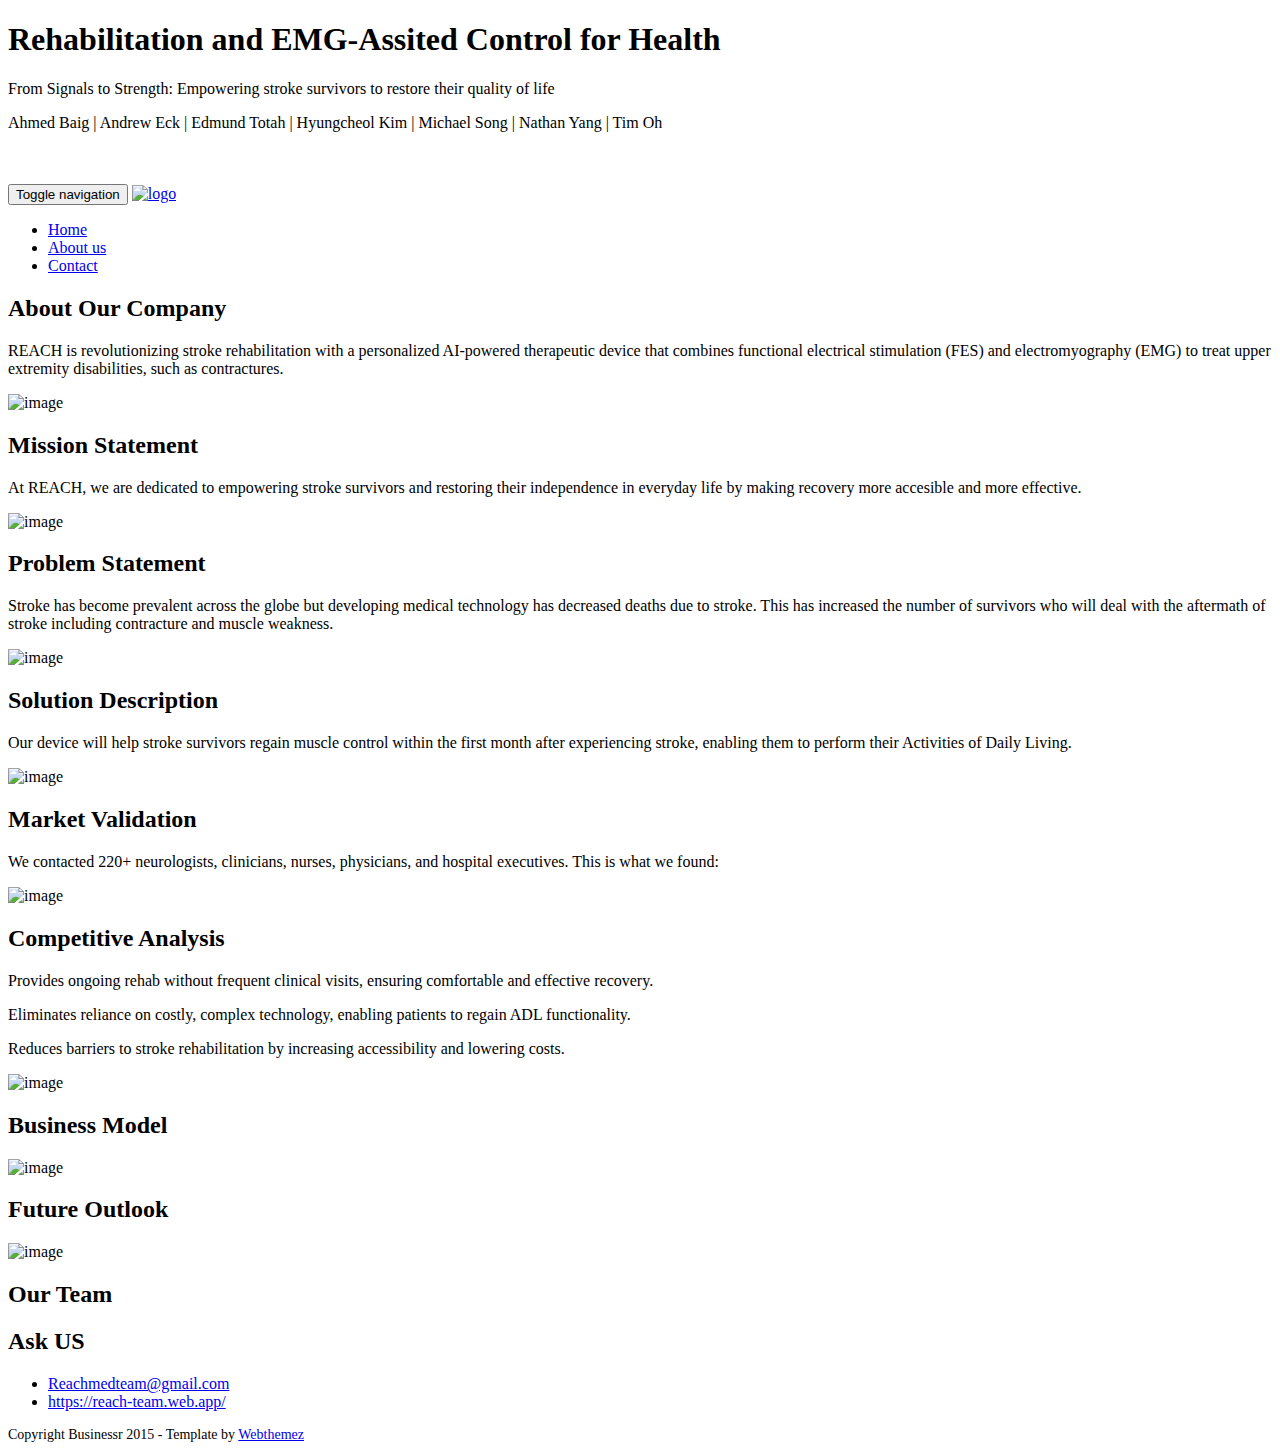
==== public/index.html @ 476dda8c "added public" ====
<!DOCTYPE html>
<html>
<head>
 
<title>REACH</title>
<meta name="viewport" content="width=device-width, initial-scale=1, maximum-scale=1, user-scalable=no">
<link rel="icon" href="/images/image.png">
<!-- CSS Files -->
<link href="/css/bootstrap.min.css" rel="stylesheet" media="screen">
<link href="/css/font-awesome.min.css" rel="stylesheet">
<link href="/fonts/icon-7-stroke/css/pe-icon-7-stroke.css" rel="stylesheet">
<link href="/css/animate.css" rel="stylesheet" media="screen">
<link href="/css/owl.theme.css" rel="stylesheet">
<link href="/css/owl.carousel.css" rel="stylesheet">
 
<link href="/css/styles.css" rel="stylesheet" media="screen">    

<!-- Google Fonts --> 
<link href='https://fonts.googleapis.com/css?family=Open+Sans:400,300,600,700' rel='stylesheet' type='text/css'>
<link href='https://fonts.googleapis.com/css?family=Alegreya+Sans:100,300,400,700' rel='stylesheet' type='text/css'>
</head>
  
<body data-spy="scroll" data-target="#navbar-scroll">
 
 <div id="top"></div>
 
<div class="fullscreen landing parallax" style="background-image:url('/images/doctors-team-walking-free-photos.jpg');" data-img-width="2000" data-img-height="1325" data-diff="100">
	
	<div class="overlay">
		<div class="container">
			<div class="row">
				<div class="col-md-8 col-md-offset-2 text-center">
  
						<h1 class="wow fadeInLeft">
						Rehabilitation and EMG-Assited Control for Health
						</h1>
					
					<div class="landing-text wow fadeInUp">
						<p>From Signals to Strength: Empowering stroke survivors to restore their quality of life</p>
						<p>Ahmed Baig | Andrew Eck | Edmund Totah | Hyungcheol Kim | Michael Song | Nathan Yang | Tim Oh</p>
					</div>				  
	<br/>
	<br/>
				</div> 
			</div>
		</div> 
	</div> 
</div>
   
<!-- NAVIGATION -->
<div id="menu">
	<nav class="navbar-wrapper navbar-default" role="navigation">
		<div class="container">
			  <div class="navbar-header">
				<button type="button" class="navbar-toggle" data-toggle="collapse" data-target=".navbar-themers">
				  <span class="sr-only">Toggle navigation</span>
				  <span class="icon-bar"></span>
				  <span class="icon-bar"></span>
				  <span class="icon-bar"></span>
				</button>
				<a class="navbar-brand site-name" href="#top"><img src="/images/image2.png" alt="logo"></a>
			  </div>
	 
			  <div id="navbar-scroll" class="collapse navbar-collapse navbar-themers navbar-right">
				<ul class="nav navbar-nav">
					<li><a href="#top">Home</a></li>
					<li><a href="#about-us">About us</a></li> 				
					<li><a href="#contact">Contact</a></li>
				</ul>
			  </div>
		</div>
	</nav>
</div>
 
<div id="about-us">
	<div class="container">
		<div class="row">
			<div class="col-md-10 col-md-offset-1 col-sm-12 text-center feature-title">
				<h2>About Our Company</h2>
				<p>REACH is revolutionizing stroke rehabilitation with a personalized AI-powered therapeutic device that combines functional electrical stimulation (FES) and electromyography (EMG) to treat upper extremity disabilities, such as contractures.</p>
			</div>
		</div>

		<div class="row row-feat">	 
			<div class="col-md-6 feature-2-pic wow fadeInLeft">
				<img src="/images/feature2-image.jpg" alt="image" class="img-responsive">
			</div>				 
			<div class="col-md-6 wow fadeInRight">
				<h2>Mission Statement</h2>
				<p>At REACH, we are dedicated to empowering stroke survivors and restoring their independence in everyday life by making recovery more accesible and more effective.
				</p>		
			</div>			 			  
		</div>	
		
		<div class="row row-feat">	 
			<div class="col-md-6 feature-2-pic wow fadeInLeft">
				<img src="/images/problem.JPG" alt="image" class="img-responsive">
			</div>				 
			<div class="col-md-6 wow fadeInRight">
				<h2>Problem Statement</h2>
				<p>Stroke has become prevalent across the globe but developing medical technology has decreased deaths due to stroke. This has increased the number of survivors who will deal with the aftermath of stroke including contracture and muscle weakness.
				</p>	
			</div>	 			  
		</div>	

		<div class="row row-feat">
			<div class="col-md-6 feature-2-pic wow fadeInLeft">
				<img src="/images/solution.JPG" alt="image" class="img-responsive">
			</div>		 
			<div class="col-md-6 wow fadeInRight">
				<h2>Solution Description</h2>
				<p>Our device will help stroke survivors regain muscle control within the first month after experiencing stroke, enabling them to perform their Activities of Daily Living.
				</p>		
			</div>	 			  
		</div>
		
		<div class="row row-feat">
			<div class="col-md-6 feature-2-pic wow fadeInLeft">
				<img src="/images/market.JPG" alt="image" class="img-responsive">
			</div>		 
			<div class="col-md-6 wow fadeInRight">
				<h2>Market Validation</h2>
				<p>We contacted 220+ neurologists, clinicians, nurses, physicians, and hospital executives. This is what we found:
				</p>		
			</div>	 			  
		</div>	

		<div class="row row-feat">
			<div class="col-md-6 feature-2-pic wow fadeInLeft">
				<img src="/images/competitive.JPG" alt="image" class="img-responsive">
			</div>		 
			<div class="col-md-6 wow fadeInRight">
				<h2>Competitive Analysis</h2>
				<p>Provides ongoing rehab without frequent clinical visits, ensuring comfortable and effective recovery.</p>	
				<p>Eliminates reliance on costly, complex technology, enabling patients to regain ADL functionality.</p>
				<p>Reduces barriers to stroke rehabilitation by increasing accessibility and lowering costs.</p>	
			</div>	 			  
		</div>

		<div class="row row-feat">
			<div class="col-md-6 feature-2-pic wow fadeInLeft">
				<img src="/images/business.JPG" alt="image" class="img-responsive">
			</div>		 
			<div class="col-md-6 wow fadeInRight">
				<h2>Business Model</h2>
				<p>
				</p>		
			</div>	 			  
		</div>

		<div class="row row-feat">
			<div class="col-md-6 feature-2-pic wow fadeInLeft">
				<img src="/images/future.JPG" alt="image" class="img-responsive">
			</div>		 
			<div class="col-md-6 wow fadeInRight">
				<h2>Future Outlook</h2>
				<p>
				</p>		
			</div>	 			  
		</div>

		<div class="row row-feat">
			<div class="col-md-6 feature-2-pic wow fadeInLeft">
				<img src="/images/team.JPG" alt="image" class="img-responsive">
			</div>		 
			<div class="col-md-6 wow fadeInRight">
				<h2>Our Team</h2>
				<p>
				</p>		
			</div>	 			  
		</div>
  
	</div>
</div>
 

<div id="contact">
	<div class="contact fullscreen parallax" style="background-image:url('/images/bg2.jpg');" data-img-width="2000" data-img-height="1334" data-diff="100">
		<div class="overlay">
			<div class="container">
				<div class="row contact-row">
				 
					<div class="col-sm-5 contact-left wow fadeInUp">
						<h2><span class="highlight">Ask</span> US</h2>
							<ul class="ul-address">
							<!-- <li><i class="pe-7s-map-marker"></i>1234 Abcdef Town, Forest Area</br>
							Mid world 10005
							</li>
							<li><i class="pe-7s-phone"></i>+0 (123) 456-7890</br>
							+0 (123) 456-7890
							</li> -->
							<li><i class="pe-7s-mail"></i><a href="mailto:Reachmedteam@gmail.com">Reachmedteam@gmail.com</a></li>
							<li><i class="pe-7s-look"></i><a href="#">https://reach-team.web.app/</a></li>
							</ul>	
								
					</div>
					 
					<!-- <div class="col-sm-7 contact-right">
						<form method="POST" id="contact-form" class="form-horizontal" action="contactengine.php" onSubmit="alert('Thank you for your feedback!');">
							<div class="form-group">
							<input type="text" name="Name" id="Name" class="form-control wow fadeInUp" placeholder="Name" required/>
							</div>
							<div class="form-group">
							<input type="text" name="Email" id="Email" class="form-control wow fadeInUp" placeholder="Email" required/>
							</div>					
							<div class="form-group">
							<textarea name="Message" rows="20" cols="20" id="Message" class="form-control input-message wow fadeInUp"  placeholder="Message" required></textarea>
							</div>
							<div class="form-group">
							<input type="submit" name="submit" value="Submit" class="btn btn-success wow fadeInUp" />
							</div>
						</form>		
					</div> -->
				</div>
			</div>
		</div>
	</div>
</div>  
<footer id="footer">
	<div class="container">
		<div class="col-sm-4 col-sm-offset-4">
			 
				<div class="social text-center">
					<ul>
						<!-- <li><a class="wow fadeInUp" href="https://twitter.com/"><i class="fa fa-twitter"></i></a></li>
						<li><a class="wow fadeInUp" href="https://www.facebook.com/" data-wow-delay="0.2s"><i class="fa fa-facebook"></i></a></li>
						<li><a class="wow fadeInUp" href="https://plus.google.com/" data-wow-delay="0.4s"><i class="fa fa-google-plus"></i></a></li>  -->
					</ul>
				</div>	
			<div class="text-center wow fadeInUp" style="font-size: 14px;">Copyright Businessr 2015 - Template by <a href="http://www.webthemez.com">Webthemez</a></div>
			<a href="#" class="scrollToTop"><i class="pe-7s-up-arrow pe-va"></i></a>
		</div>	
	</div>	
</footer>
	
	<!-- javascript files -->
    <script src="/js/jquery.js"></script>
    <script src="/js/bootstrap.min.js"></script>
    <script src="/js/custom.js"></script>
    <script src="/js/jquery.sticky.js"></script>
	<script src="/js/wow.min.js"></script>
	<script src="/js/owl.carousel.min.js"></script>
	<script src="/js/ekko-lightbox-min.js"></script>
	<script type="text/javascript">
	$(document).delegate('*[data-toggle="lightbox"]', 'click', function(event) { event.preventDefault(); $(this).ekkoLightbox(); }); 
	</script>
	<script>
		new WOW().init();
	</script>
  </body>
</html>
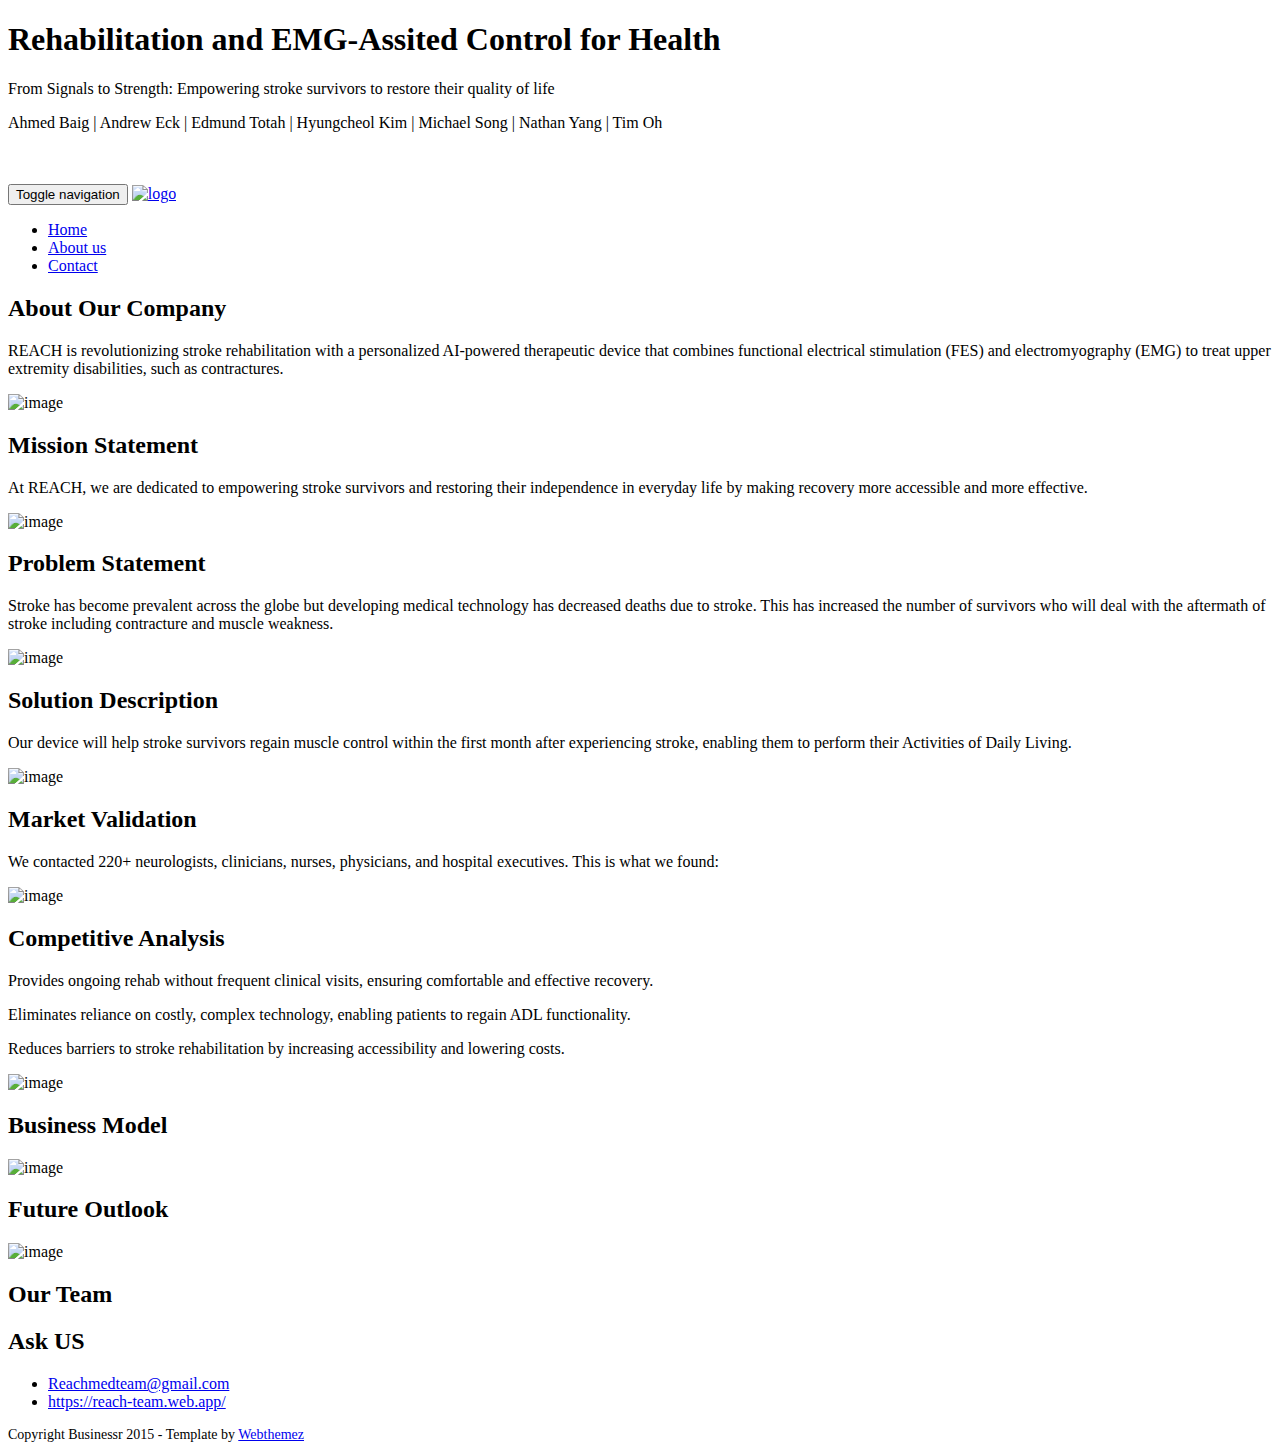
==== commit fadc7477: "fixed typos" ====
--- a/public/index.html
+++ b/public/index.html
@@ -87,7 +87,7 @@
 			</div>				 
 			<div class="col-md-6 wow fadeInRight">
 				<h2>Mission Statement</h2>
-				<p>At REACH, we are dedicated to empowering stroke survivors and restoring their independence in everyday life by making recovery more accesible and more effective.
+				<p>At REACH, we are dedicated to empowering stroke survivors and restoring their independence in everyday life by making recovery more accessible and more effective.
 				</p>		
 			</div>			 			  
 		</div>	
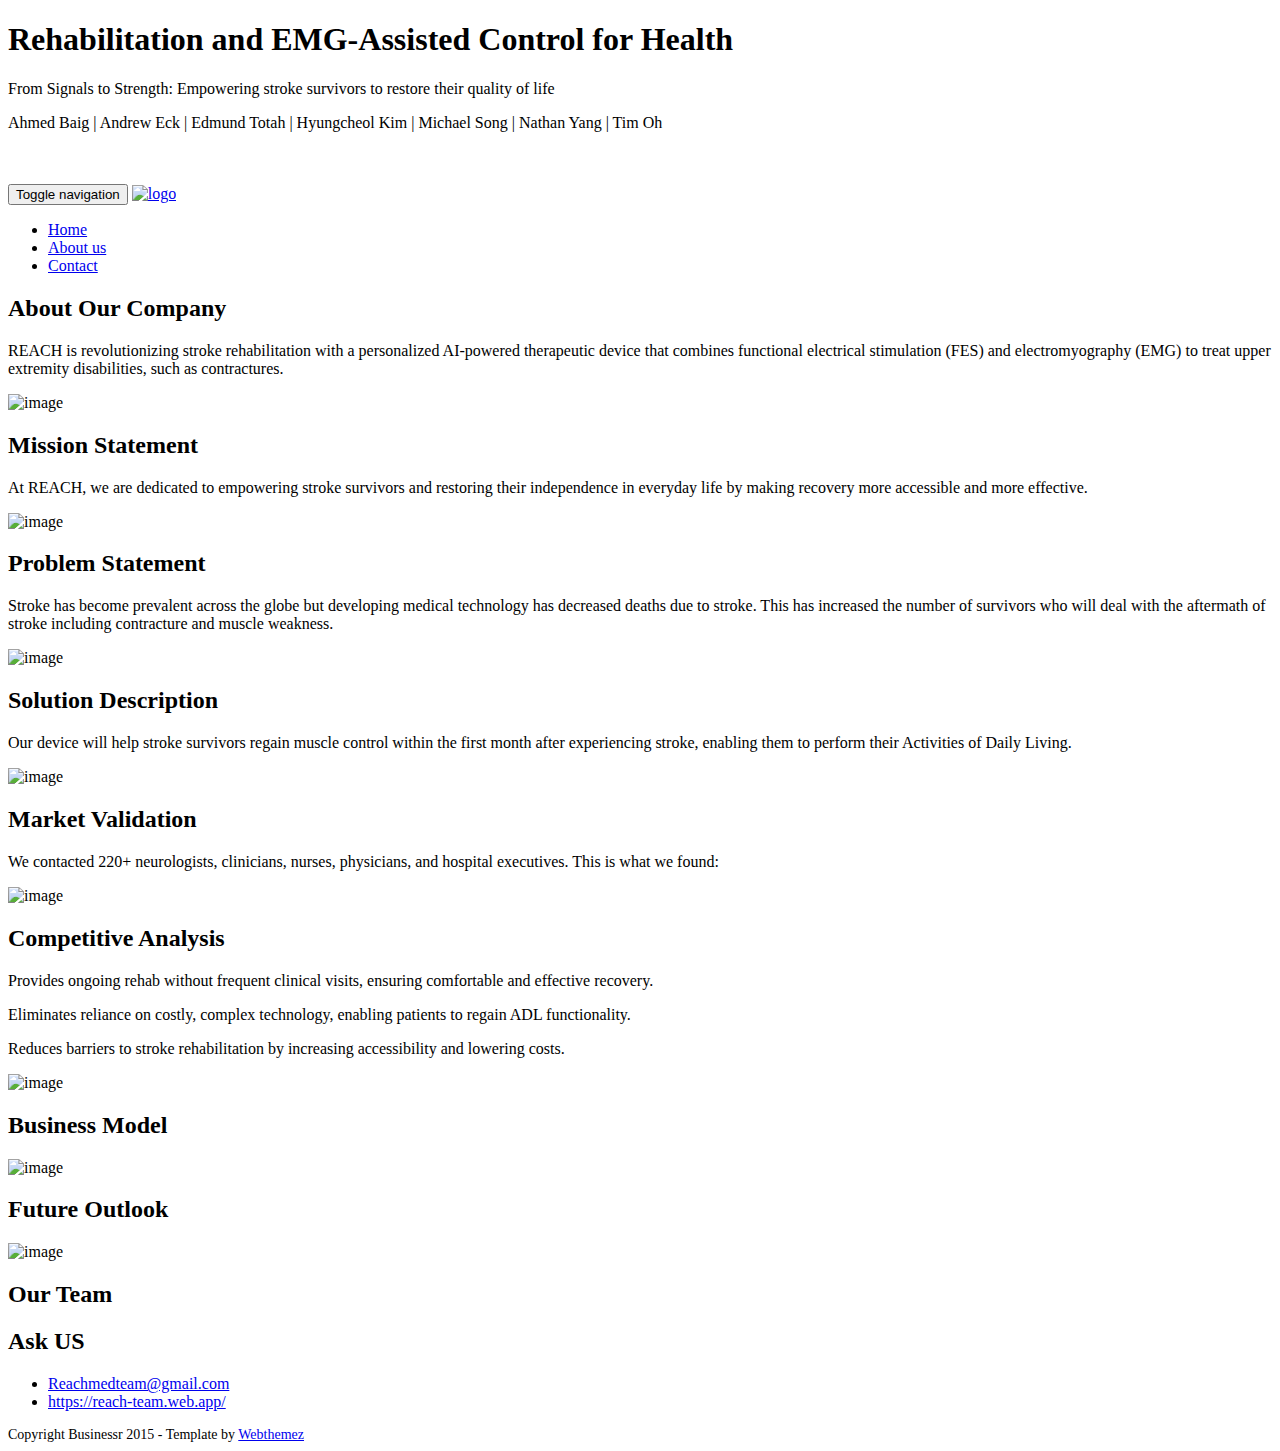
==== commit daf9a4db: "fixed spelling error" ====
--- a/public/index.html
+++ b/public/index.html
@@ -32,7 +32,7 @@
 				<div class="col-md-8 col-md-offset-2 text-center">
   
 						<h1 class="wow fadeInLeft">
-						Rehabilitation and EMG-Assited Control for Health
+						Rehabilitation and EMG-Assisted Control for Health
 						</h1>
 					
 					<div class="landing-text wow fadeInUp">
